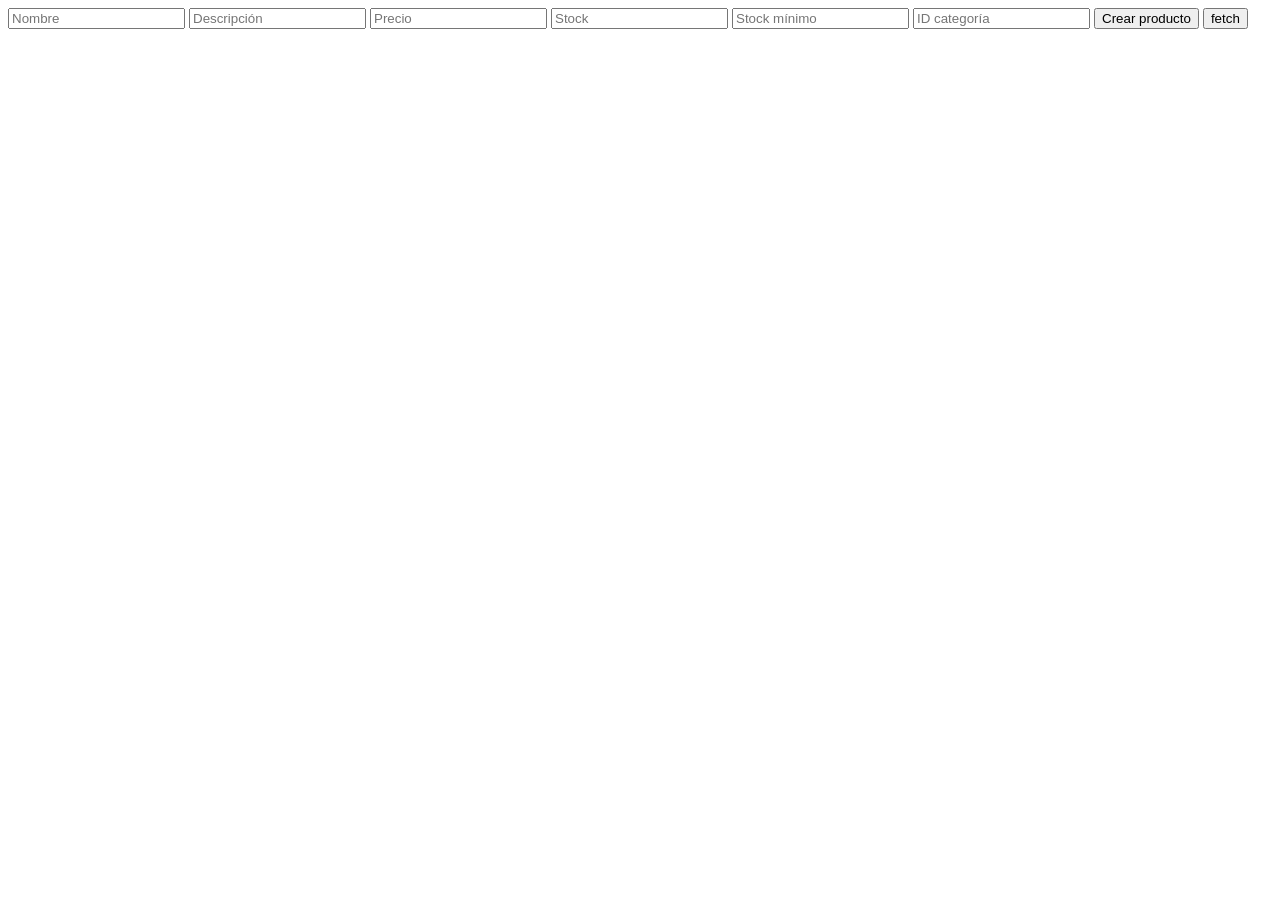
==== public/index.html @ 237e3608 "restapi with simple view" ====
<!doctype html>
<html lang="en">
  <head>
    <meta charset="UTF-8" />
    <meta name="viewport" content="width=device-width, initial-scale=1.0" />
    <title></title>
    <link rel="icon" href="" />
    <link rel="stylesheet" href="/assets/stylesheets/main.css" />
  </head>
  <body>
    <input type="text" id="nombre" placeholder="Nombre" />
    <input type="text" id="descripcion" placeholder="Descripción" />
    <input type="number" id="precio" placeholder="Precio" />
    <input type="number" id="stock" placeholder="Stock" />
    <input type="number" id="stock_minimo" placeholder="Stock mínimo" />
    <input type="number" id="id_categoria" placeholder="ID categoría" />
    <button id="send">Crear producto</button>

    <button id="fch">fetch</button>
    <p id="data"></p>

    <script src="/assets/javascripts/main.js"></script>
  </body>
</html>
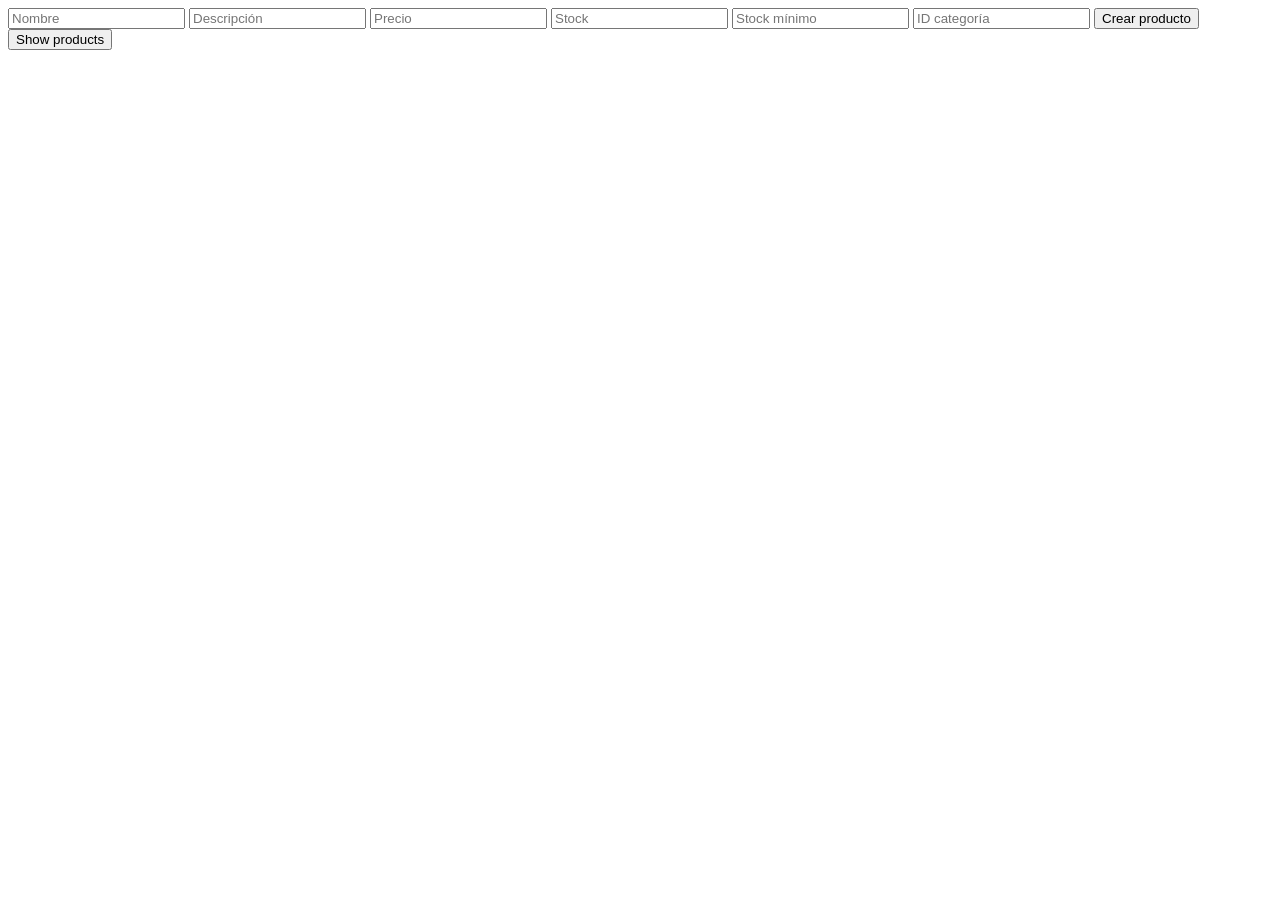
==== commit 083ddbfe: "add views, fix put endpoint" ====
--- a/public/index.html
+++ b/public/index.html
@@ -16,8 +16,8 @@
     <input type="number" id="id_categoria" placeholder="ID categoría" />
     <button id="send">Crear producto</button>
 
-    <button id="fch">fetch</button>
-    <p id="data"></p>
+    <button id="fch">Show products</button>
+    <table id="data"></table>
 
     <script src="/assets/javascripts/main.js"></script>
   </body>
